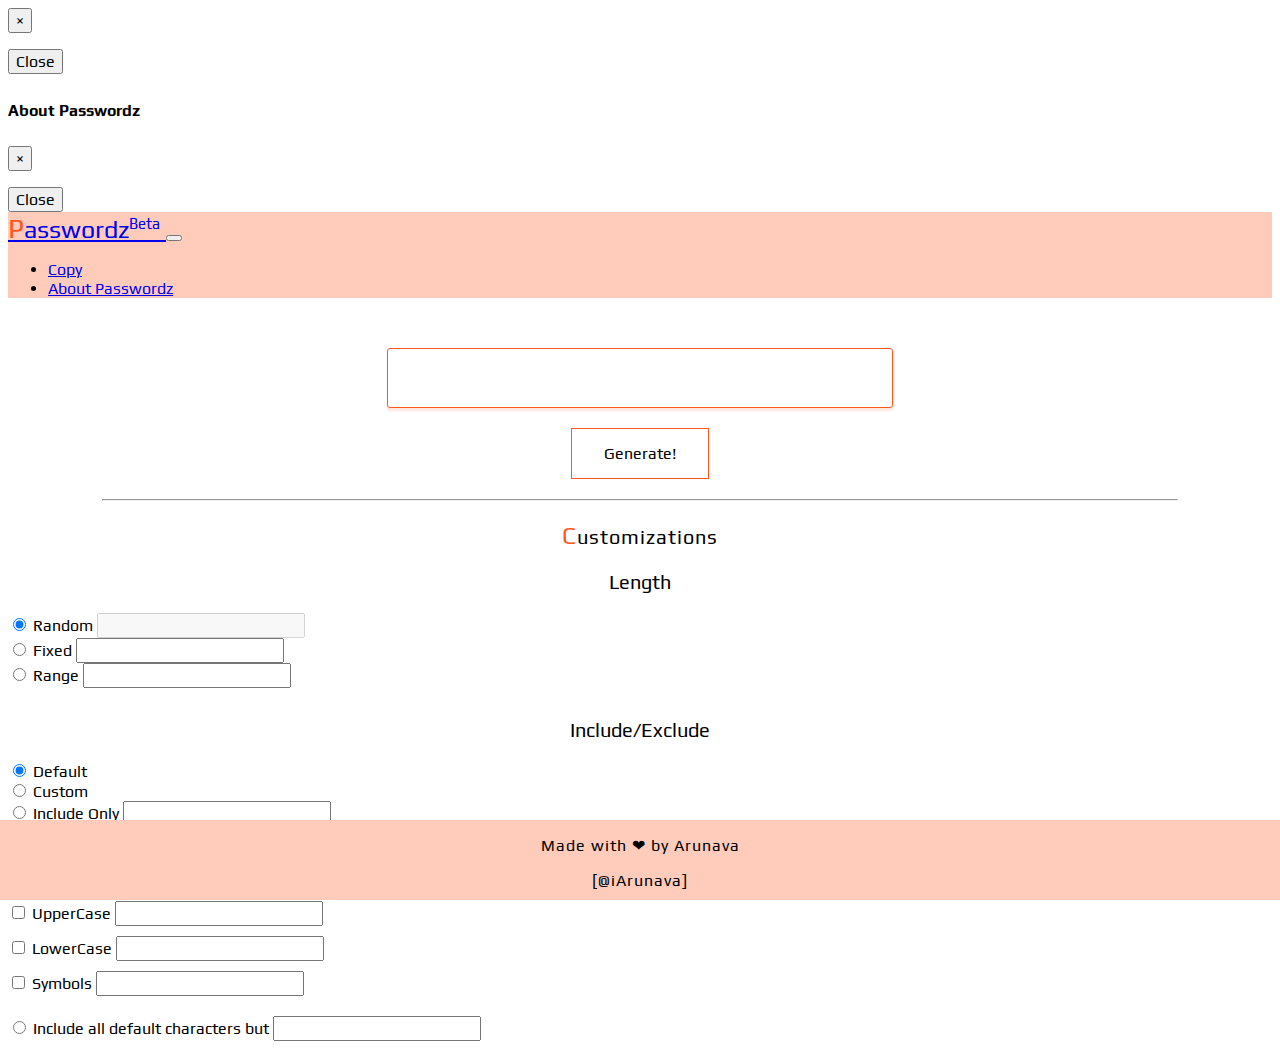
==== index.html @ 21c80eb9 "Added UI for Include/Exclude Customizations" ====
<html>
<head>
  	<title> Passwordz </title>
  
  	<meta charset="utf-8">
	<meta name="description" content="This web application is a random password generator">
	<meta name="keywords" content="iarunava, arunava chakraborty, password generator, random">
	<meta name="author" content="Arunava Chakraborty">
	<meta name="viewport" content="width=device-width, initial-scale=1, shrink-to-fit=no">
  	
	<!-- Bootstrap 4 CSS link -->
  	<link rel="stylesheet" href="https://maxcdn.bootstrapcdn.com/bootstrap/4.0.0-beta.2/css/bootstrap.min.css" integrity="sha384-PsH8R72JQ3SOdhVi3uxftmaW6Vc51MKb0q5P2rRUpPvrszuE4W1povHYgTpBfshb" crossorigin="anonymous">

	<!-- Bootstrap 4 JS link -->
	<script src="https://code.jquery.com/jquery-3.2.1.slim.min.js" integrity="sha384-KJ3o2DKtIkvYIK3UENzmM7KCkRr/rE9/Qpg6aAZGJwFDMVNA/GpGFF93hXpG5KkN" crossorigin="anonymous"></script>
	<script src="https://cdnjs.cloudflare.com/ajax/libs/popper.js/1.12.3/umd/popper.min.js" integrity="sha384-vFJXuSJphROIrBnz7yo7oB41mKfc8JzQZiCq4NCceLEaO4IHwicKwpJf9c9IpFgh" crossorigin="anonymous"></script>
	<script src="https://maxcdn.bootstrapcdn.com/bootstrap/4.0.0-beta.2/js/bootstrap.min.js" integrity="sha384-alpBpkh1PFOepccYVYDB4do5UnbKysX5WZXm3XxPqe5iKTfUKjNkCk9SaVuEZflJ" crossorigin="anonymous"></script>
	
	<link href="./lib/css/main.css" rel="stylesheet">
</head>

<body>

<div id="id--info-modal" class="modal fade" tabindex="-1" role="dialog">
  <div class="modal-dialog" role="document">
    <div class="modal-content">
      <div class="modal-header">
        <h5 id="id--info-modal-head" class="modal-title"></h5>
        <button type="button" class="close" data-dismiss="modal" aria-label="Close">
          <span aria-hidden="true">&times;</span>
        </button>
      </div>
      <div class="modal-body">
        <p id="id--info-modal-body"></p>
      </div>
      <div class="modal-footer">
        <button type="button" class="btn btn-secondary" data-dismiss="modal">Close</button>
      </div>
    </div>
  </div>
</div>

<div class="modal fade" id="id--about-modal" tabindex="-1" role="dialog">
  <div class="modal-dialog" role="document">
    <div class="modal-content">
      <div class="modal-header">
        <h5 id="id--about-modal-title" class="modal-title"> About Passwordz </h5>
        <button type="button" class="close" data-dismiss="modal" aria-label="Close">
          <span aria-hidden="true">&times;</span>
        </button>
      </div>
      <div class="modal-body">
        <p id="id--about-modal-body"></p>
      </div>
      <div class="modal-footer">
        <button type="button" class="btn btn-secondary" data-dismiss="modal">Close</button>
      </div>
    </div>
  </div>
</div>

<nav id="id--main-navbar" class="navbar navbar-expand-lg navbar-light">
  <a class="navbar-brand font--size-25" href="#"> <span class="color--theme font--size-28">P</span>asswordz<sup class="font--size-15">Beta</sup> </a>
  <button class="navbar-toggler" type="button" data-toggle="collapse" data-target="#navbarSupportedContent" aria-controls="navbarSupportedContent" aria-expanded="false" aria-label="Toggle navigation">
    <span class="navbar-toggler-icon"></span>
  </button>

  <div class="collapse navbar-collapse" id="navbarSupportedContent">
    <ul class="navbar-nav ml-auto">
      <li class="nav-item">
        <a class="nav-link" id="button--the-copy-btn" href="#"> Copy </a>
      </li>
	<li class="nav-item">
	        <a class="nav-link" href="#" data-toggle="modal" data-target="#id--about-modal"> About Passwordz </a>
      </li>
    </ul>
  </div>
</nav>

<div class="container-fluid">

	<div class="row">
    		<div class="col-xs-12 col-sm-12 col-md-12 col-lg-12 div--center-in-div">
			<input id="id--the-password" rows="1" cols="50">
			</input>
		</div>
	</div>
	
	<div class="row">
    		<div class="col-xs-12 col-sm-12 col-md-12 col-lg-12 button--wrapper">
				<button type="button" id="button--the-passwd-gen" class="btn btn-lg"> Generate! </button>
			</div>
	</div>
	
	<hr id="id--the-hr-seperator"/>
</div>

<div class="container">
	<div class="row">
    		<div class="col-xs-12 col-sm-12 col-md-12 col-lg-12">
			<p class="text--align-center font--size-20 text--letter-spacing-1">  <span class="color--theme font--size-25">C</span>ustomizations </p>
			<!--<hr id="id--cust-undline"/>-->
			</div>
			
			<div class="col-xs-12 col-sm-12 col-md-12 col-lg-12">
				<p class="text--align-center font--size-20"> Length </p>
			</div>

			<div class="col-4">
				<div class="input-group">
					<span class="input-group-addon">
						<input type="radio" id="id--random-length" aria-label="Random" name="length" checked>
						<label for="id--random-length"> Random </label>
					</span>
					<input type="text" id="id--random-length-text" class="form-control" aria-label="Random" disabled>
				</div>
			</div>
			
			<div class="col-4">
				<div class="input-group">
					<span class="input-group-addon">
						<input type="radio" id="id--fixed-length" aria-label="Random" name="length">
						<label for="id--fixed-length"> Fixed </label>
					</span>
					<input type="text" id="id--fixed-length-text" class="form-control" aria-label="Random" maxlength="2">
				</div>
			</div>

			<div class="col-4">
				<div class="input-group">
					<span class="input-group-addon">
						<input type="radio" id="id--range-length" aria-label="Random" name="length">
						<label for="id--range-length"> Range </label>
					</span>
					<input type="text" id="id--range-length-text" class="form-control" aria-label="Random" maxlength="5">
				</div>
			</div>

			
			<div class="col-xs-12 col-sm-12 col-md-12 col-lg-12">
				<p class="text--align-center font--size-20 margin--top-30"> Include/Exclude </p>
			</div>
			
			<div class="col-3">
				<input type="radio" name="incexclude" checked> Default
			</div>
			
			<div class="col-3">
				<input type="radio" name="incexclude"> Custom
			</div>
			
			<div class="col-6">
					<div class="input-group">
					<span class="input-group-addon">
						<input type="radio" id="id--include-only" aria-label="Random" name="custom">
						<label for="id--include-only"> Include Only </label>
					</span>
					<input type="text" id="id--include-only-text" class="form-control" aria-label="Random" maxlength="5">
				</div>
				
				<div class="margin--top-20"></div>

				<div>
						<div class="row">
							<div class="col-5">
								<input type="radio" name="custom"> Just Include
							</div>
							
							<div class="col-7">
								<div class="input-group">
									<span class="input-group-addon">
										<input type="checkbox" aria-label=""> Numbers
									</span>
									<input type="text" class="form-control" aria-label="Text input with checkbox">
								</div>
								
								<div class="margin--top-10"></div>								
								
								<div class="input-group">
									<span class="input-group-addon">
										<input type="checkbox" aria-label=""> UpperCase 
									</span>
									<input type="text" class="form-control" aria-label="Text input with checkbox">
								</div>

								<div class="margin--top-10"></div>								
								
								<div class="input-group">
									<span class="input-group-addon">
										<input type="checkbox" aria-label=""> LowerCase
									</span>
									<input type="text" class="form-control" aria-label="Text input with checkbox">
								</div>

								<div class="margin--top-10"></div>								
								
								<div class="input-group">
									<span class="input-group-addon">
										<input type="checkbox" aria-label=""> Symbols
									</span>
									<input type="text" class="form-control" aria-label="Text input with checkbox">
								</div>
							</div>
						</div>
				</div>
				
				<div class="margin--top-20"></div>

				<div class="input-group">
					<span class="input-group-addon">
						<input type="radio" id="id--include-only" aria-label="Random" name="custom">
						<label for="id--include-only"> Include all default characters but </label>
					</span>
					<input type="text" id="id--include-only-text" class="form-control" aria-label="Random" maxlength="5">
				</div>

			</div>

			</div>
	</div>

	<footer class="footer">
	    	<p class="text--align-center"> Made with &#10084; by Arunava </p>
		<p class="text--align-center"> [@iArunava] </p>
	</footer>
</div>
<script src="./lib/js/main.js"></script>
</body>
</html>
---- lib/css/main.css ----
@import url('https://fonts.googleapis.com/css?family=Play');

* {
	font-family: Play;
	font-size: 16px;
}

input {
	transition: 0.3s all;
}

.div--center-in-div {
	width: 50%;
	margin: 0 auto;
}

.button--wrapper {
	display: -webkit-box;
	display: -ms-flexbox;
	display: flex;
	-webkit-box-pack: center;
	-ms-flex-pack: center;
	justify-content: center;
}

#id--the-password {
	display: block;
	resize: none;
	padding: 10px 15px;
	box-sizing: border-box;
	border: 1px solid #FF5722;
	box-shadow: 0.5px 2.95px 2px 0.01px rgba(255, 87, 34, 0.15); 
	color: black;
	margin-top: 50px;
	margin-right: auto;
	margin-left: auto;
	background-color: white;
  	border-radius: 3px;
	transition: all 0.3s;
	width: 80%;
  	height: 60px;
  	font-size: 20px;
	letter-spacing: 3px;
	text-align: center;
}

#id--the-password:focus, #id--the-password:hover {
	box-shadow: 1.0px 2.95px 4px 0.12px rgba(255, 87, 34, 0.5);
}

#button--the-passwd-gen {
	margin-top: 20px;
	background: inherit;
	padding: 15px 32px;
	border: 1px solid #FF5722;
	text-align: center;
	-webkit-transition: border 0.5s;
	-o-transition: border 0.5s;
	transition: border 0.5s;
	cursor: pointer;
}

#button--the-passwd-gen:hover {
	box-shadow: 1.0px 2.95px 4px 1.12px rgba(255, 87, 34, 0.5);
}

input[type=text]:hover, input[type=number]:hover, input[type=text]:focus, input[type=number]:focus {
	box-shadow: 1.0px 2.95px 4px 1.12px rgba(255, 87, 34, 0.5);
	border: 1px solid #FF5722;
}

#id--main-navbar {
	background-color: #FFCCBC;
}

#id--the-hr-seperator {
	margin-top: 20px;
	width: 85%;
}

/*#id--cust-undline {
	width: 20%;
}*/

.span--custom-span {
	width: 50px;
	margin: 0 auto;
}

.footer {
	background-color: #FFCCBC;
	height: 80px;
	position: fixed;
	left: 0;
	right: 0;
	bottom: 0;
	width: 100%;
	font-size: 20px;
	letter-spacing: 1px;
}

.text--align-center {
	text-align: center;
}

.margin--top-10 {
	margin-top: 10px;
}

.margin--top-20 {
	margin-top: 20px;
}

.margin--top-30 {
	margin-top: 30px;
}

.font--size-15 {
	font-size: 15px;
}

.font--size-20 {
	font-size: 20px;
}

.font--size-25 {
	font-size: 25px;
}

.font--size-28 {
	font-size: 28px;
}

.text--letter-spacing-1 {
	letter-spacing: 1px;
}

.color--theme {
	color: #FF5722;
}

.float--left {
	float: left;
}
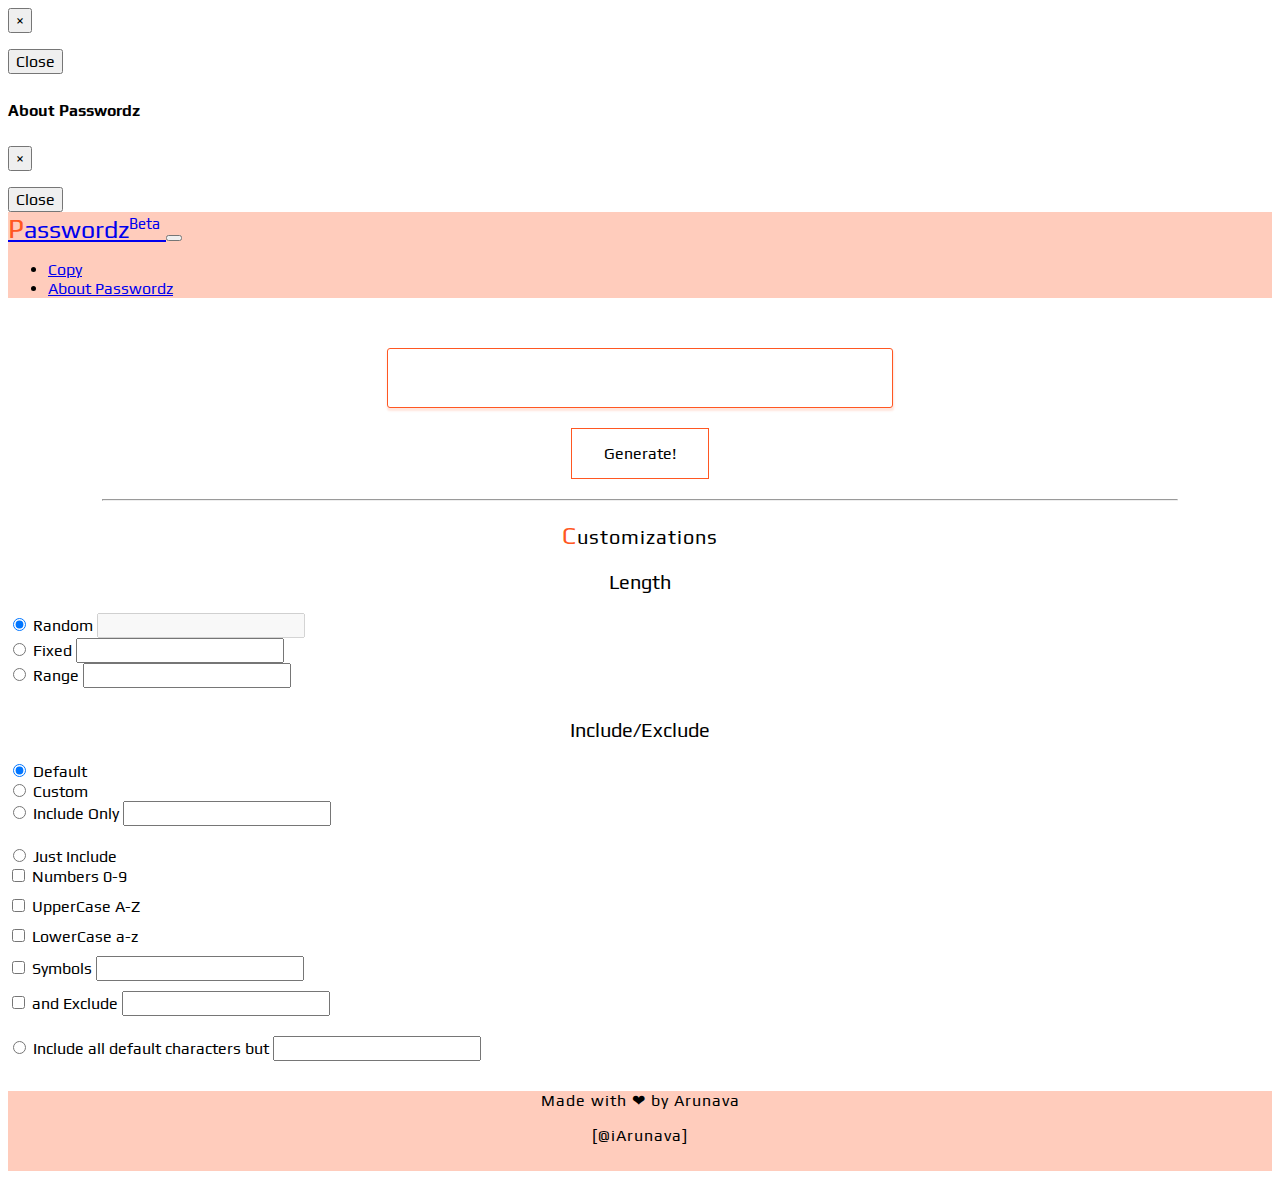
==== commit f3c28961: "Added feature to allow custom include excludes" ====
--- a/index.html
+++ b/index.html
@@ -142,20 +142,20 @@
 			</div>
 			
 			<div class="col-3">
-				<input type="radio" name="incexclude" checked> Default
+				<input type="radio" id="id--default-inc-exc" name="incexclude" checked> Default
 			</div>
 			
 			<div class="col-3">
-				<input type="radio" name="incexclude"> Custom
-			</div>
-			
-			<div class="col-6">
+				<input type="radio" id="id--custom-inc-exc" name="incexclude"> Custom
+			</div>
+			
+			<div id="id--the-custom-selector" class="col-6">
 					<div class="input-group">
 					<span class="input-group-addon">
-						<input type="radio" id="id--include-only" aria-label="Random" name="custom">
-						<label for="id--include-only"> Include Only </label>
-					</span>
-					<input type="text" id="id--include-only-text" class="form-control" aria-label="Random" maxlength="5">
+						<input type="radio" id="id--cus-includeonly" aria-label="Random" name="custom">
+						<label for="id--cus-includeonly"> Include Only </label>
+					</span>
+					<input type="text" id="id--include-only-text" class="form-control" aria-label="Random">
 				</div>
 				
 				<div class="margin--top-20"></div>
@@ -163,43 +163,53 @@
 				<div>
 						<div class="row">
 							<div class="col-5">
-								<input type="radio" name="custom"> Just Include
+								<input type="radio" id="id--cus-justinc" name="custom"> Just Include
 							</div>
 							
-							<div class="col-7">
-								<div class="input-group">
-									<span class="input-group-addon">
-										<input type="checkbox" aria-label=""> Numbers
+							<div id="id--jusinc-div" class="col-7">
+								<div class="input-group">
+									<span class="input-group-addon">
+										<input type="checkbox" id="id--all-numbers" aria-label=""> Numbers 0-9
+									</span>
+									<!--<input type="text" class="form-control" aria-label="Text input with checkbox">-->
+								</div>
+								
+								<div class="margin--top-10"></div>								
+								
+								<div class="input-group">
+									<span class="input-group-addon">
+										<input type="checkbox" id="id--all-uppercase" aria-label=""> UpperCase A-Z
+									</span>
+									<!--<input type="text" class="form-control" aria-label="Text input with checkbox">-->
+								</div>
+
+								<div class="margin--top-10"></div>								
+								
+								<div class="input-group">
+									<span class="input-group-addon">
+										<input type="checkbox" id="id--all-lowercase" aria-label=""> LowerCase a-z
+									</span>
+									<!--<input type="text" class="form-control" aria-label="Text input with checkbox">-->
+								</div>
+
+								<div class="margin--top-10"></div>								
+								
+								<div class="input-group">
+									<span class="input-group-addon">
+										<input type="checkbox" id="id--all-symbols" aria-label=""> Symbols
+									</span>
+									<input type="text" id="id--all-symbols-text" class="form-control" aria-label="Text input with checkbox">
+								</div>
+								
+								<div class="margin--top-10"></div>
+
+								<div class="input-group">
+									<span class="input-group-addon">
+										<input type="checkbox" id="id--and-exclude" aria-label=""> and Exclude
 									</span>
 									<input type="text" class="form-control" aria-label="Text input with checkbox">
 								</div>
-								
-								<div class="margin--top-10"></div>								
-								
-								<div class="input-group">
-									<span class="input-group-addon">
-										<input type="checkbox" aria-label=""> UpperCase 
-									</span>
-									<input type="text" class="form-control" aria-label="Text input with checkbox">
-								</div>
-
-								<div class="margin--top-10"></div>								
-								
-								<div class="input-group">
-									<span class="input-group-addon">
-										<input type="checkbox" aria-label=""> LowerCase
-									</span>
-									<input type="text" class="form-control" aria-label="Text input with checkbox">
-								</div>
-
-								<div class="margin--top-10"></div>								
-								
-								<div class="input-group">
-									<span class="input-group-addon">
-										<input type="checkbox" aria-label=""> Symbols
-									</span>
-									<input type="text" class="form-control" aria-label="Text input with checkbox">
-								</div>
+
 							</div>
 						</div>
 				</div>
@@ -208,10 +218,10 @@
 
 				<div class="input-group">
 					<span class="input-group-addon">
-						<input type="radio" id="id--include-only" aria-label="Random" name="custom">
-						<label for="id--include-only"> Include all default characters but </label>
-					</span>
-					<input type="text" id="id--include-only-text" class="form-control" aria-label="Random" maxlength="5">
+						<input type="radio" id="id--cus-incbut" aria-label="Random" name="custom">
+						<label for="id--cus-incbut"> Include all default characters but </label>
+					</span>
+					<input type="text" id="id--cus-incbut-text" class="form-control" aria-label="Random" maxlength="100">
 				</div>
 
 			</div>
--- a/lib/css/main.css
+++ b/lib/css/main.css
@@ -90,13 +90,13 @@
 .footer {
 	background-color: #FFCCBC;
 	height: 80px;
-	position: fixed;
 	left: 0;
 	right: 0;
 	bottom: 0;
 	width: 100%;
 	font-size: 20px;
 	letter-spacing: 1px;
+	margin-top: 30px;
 }
 
 .text--align-center {
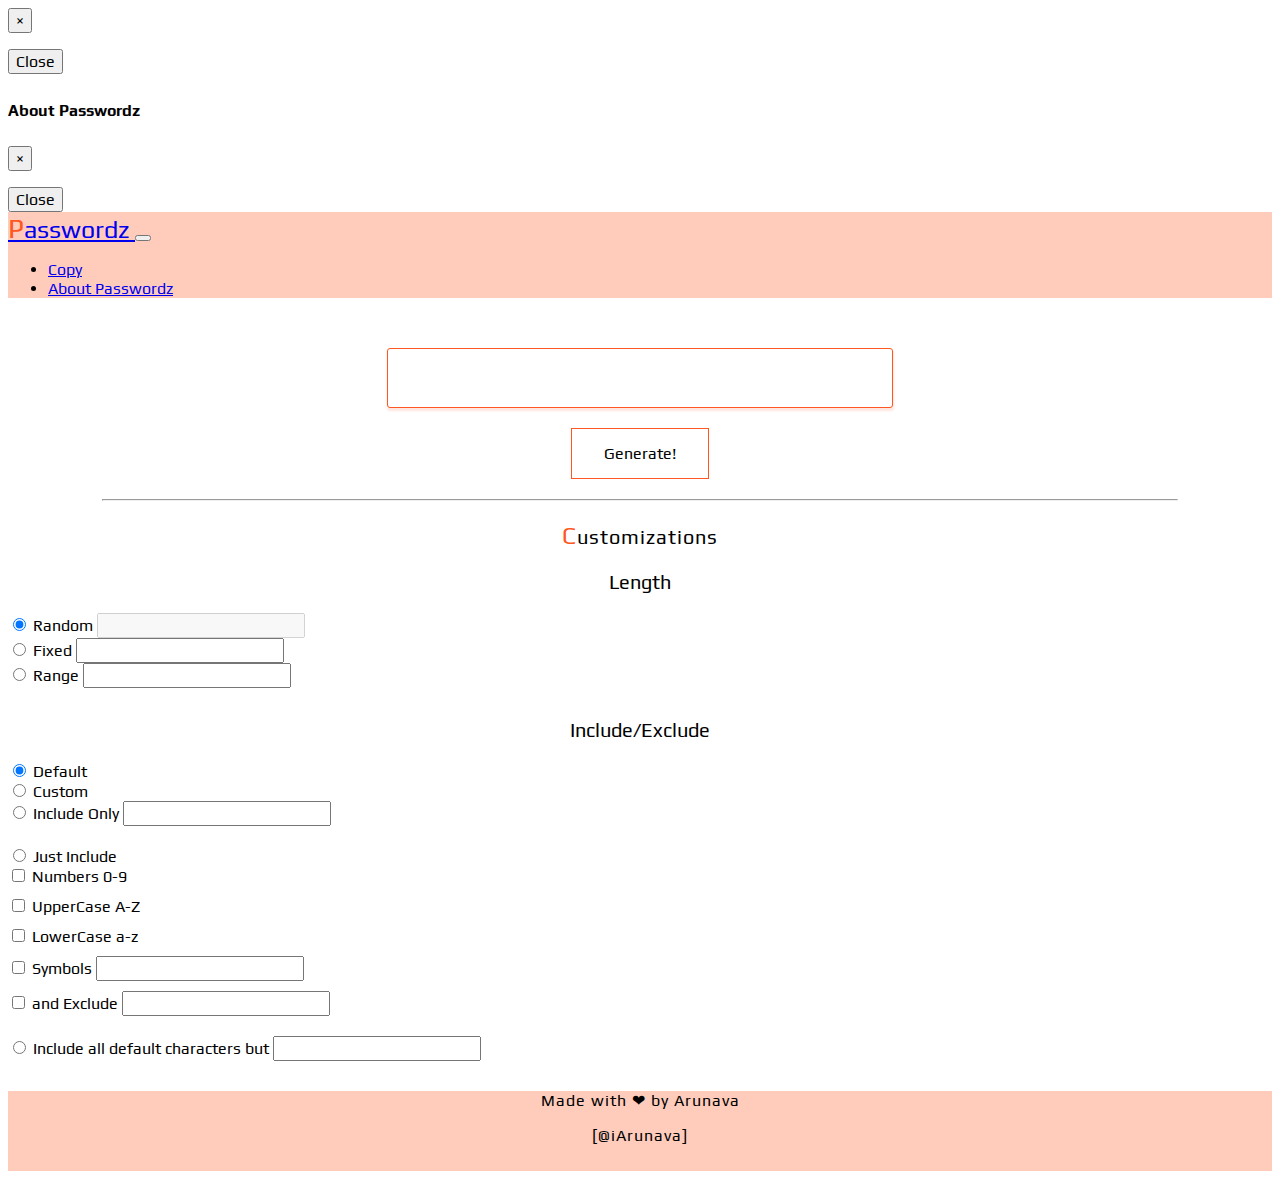
==== commit eb3f105d: "Updated from Beta" ====
--- a/index.html
+++ b/index.html
@@ -60,7 +60,7 @@
 </div>
 
 <nav id="id--main-navbar" class="navbar navbar-expand-lg navbar-light">
-  <a class="navbar-brand font--size-25" href="#"> <span class="color--theme font--size-28">P</span>asswordz<sup class="font--size-15">Beta</sup> </a>
+  <a class="navbar-brand font--size-25" href="#"> <span class="color--theme font--size-28">P</span>asswordz </a>
   <button class="navbar-toggler" type="button" data-toggle="collapse" data-target="#navbarSupportedContent" aria-controls="navbarSupportedContent" aria-expanded="false" aria-label="Toggle navigation">
     <span class="navbar-toggler-icon"></span>
   </button>
@@ -207,7 +207,7 @@
 									<span class="input-group-addon">
 										<input type="checkbox" id="id--and-exclude" aria-label=""> and Exclude
 									</span>
-									<input type="text" class="form-control" aria-label="Text input with checkbox">
+									<input type="text" id="id--and-exclude-text" class="form-control" aria-label="Text input with checkbox">
 								</div>
 
 							</div>
--- a/lib/css/main.css
+++ b/lib/css/main.css
@@ -62,6 +62,10 @@
 
 #button--the-passwd-gen:hover {
 	box-shadow: 1.0px 2.95px 4px 1.12px rgba(255, 87, 34, 0.5);
+}
+
+#button--the-passwd-gen:focus {
+	box-shadow: 1.0px 2.95px 4px 1.12px rgba(255, 255, 255, 0.0);
 }
 
 input[type=text]:hover, input[type=number]:hover, input[type=text]:focus, input[type=number]:focus {
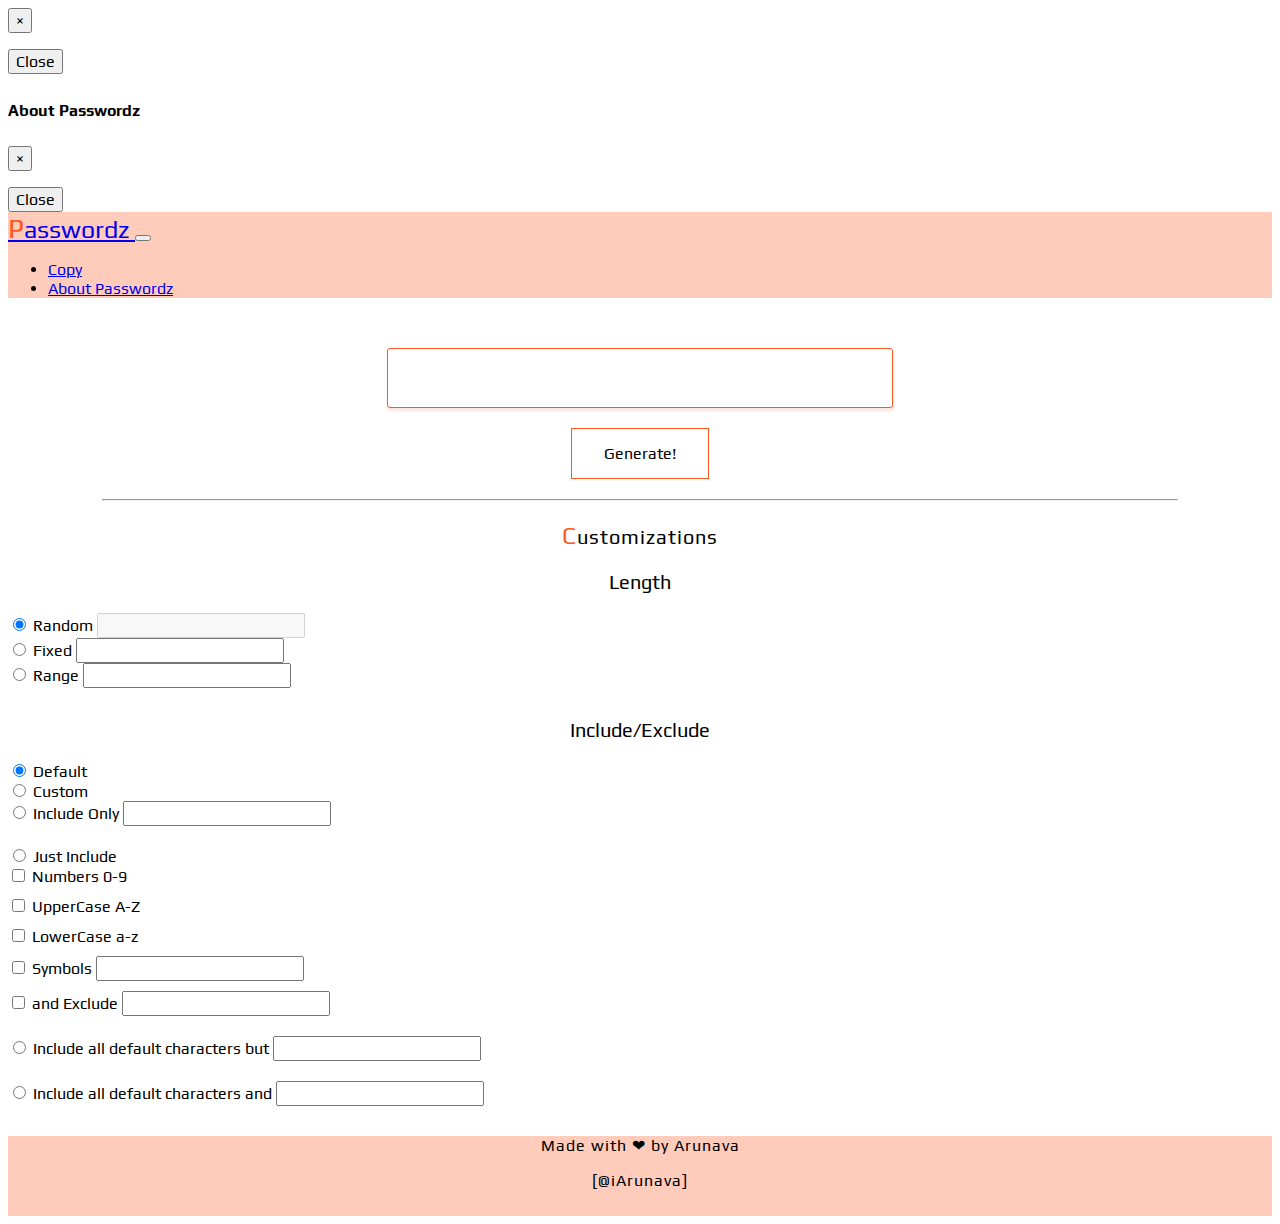
==== commit 2fe70b52: "Added new Features" ====
--- a/index.html
+++ b/index.html
@@ -59,6 +59,8 @@
   </div>
 </div>
 
+<div id="snackbar"></div>
+
 <nav id="id--main-navbar" class="navbar navbar-expand-lg navbar-light">
   <a class="navbar-brand font--size-25" href="#"> <span class="color--theme font--size-28">P</span>asswordz </a>
   <button class="navbar-toggler" type="button" data-toggle="collapse" data-target="#navbarSupportedContent" aria-controls="navbarSupportedContent" aria-expanded="false" aria-label="Toggle navigation">
@@ -223,6 +225,16 @@
 					</span>
 					<input type="text" id="id--cus-incbut-text" class="form-control" aria-label="Random" maxlength="100">
 				</div>
+				
+				<div class="margin--top-20"></div>
+
+				<div class="input-group">
+					<span class="input-group-addon">
+						<input type="radio" id="id--cus-incand" aria-label="Random" name="custom">
+						<label for="id--cus-incand"> Include all default characters and </label>
+					</span>
+					<input type="text" id="id--cus-incand-text" class="form-control" aria-label="Random" maxlength="100">
+				</div>
 
 			</div>
 
--- a/lib/css/main.css
+++ b/lib/css/main.css
@@ -82,6 +82,48 @@
 	width: 85%;
 }
 
+#snackbar {
+	visibility: hidden;
+	min-width: 250px;
+	margin-left: -125px;
+	background-color: #333;
+	color: #fff;
+	text-align: center;
+	border-radius: 5px;
+	padding: 16px;
+	position: fixed;
+	z-index: 1;
+	left: 50%;
+	bottom: 30px;
+	font-size: 17px;
+}
+
+#snackbar.show {
+	visibility: visible;
+	-webkit-animation: fadein 0.5s, fadeout 0.5s 2.5s;
+	animation: fadein 0.5s, fadeout 0.5s 2.5s;
+}
+
+@-webkit-keyframes fadein {
+	from {bottom: 0; opacity: 0;}
+	to {bottom: 30px; opacity: 1;}
+}
+
+@keyframes fadein {
+	from {bottom: 0; opacity: 0;}
+	to {bottom: 30px; opacity: 1;}
+}
+
+@-webkit-keyframes fadeout {
+	from {bottom: 30px; opacity: 1;}
+	to {bottom: 0; opacity: 0;}
+}
+
+@keyframes fadeout {
+	from {bottom: 30px; opacity: 1;}
+	to {bottom: 0; opacity: 0;}
+}
+
 /*#id--cust-undline {
 	width: 20%;
 }*/
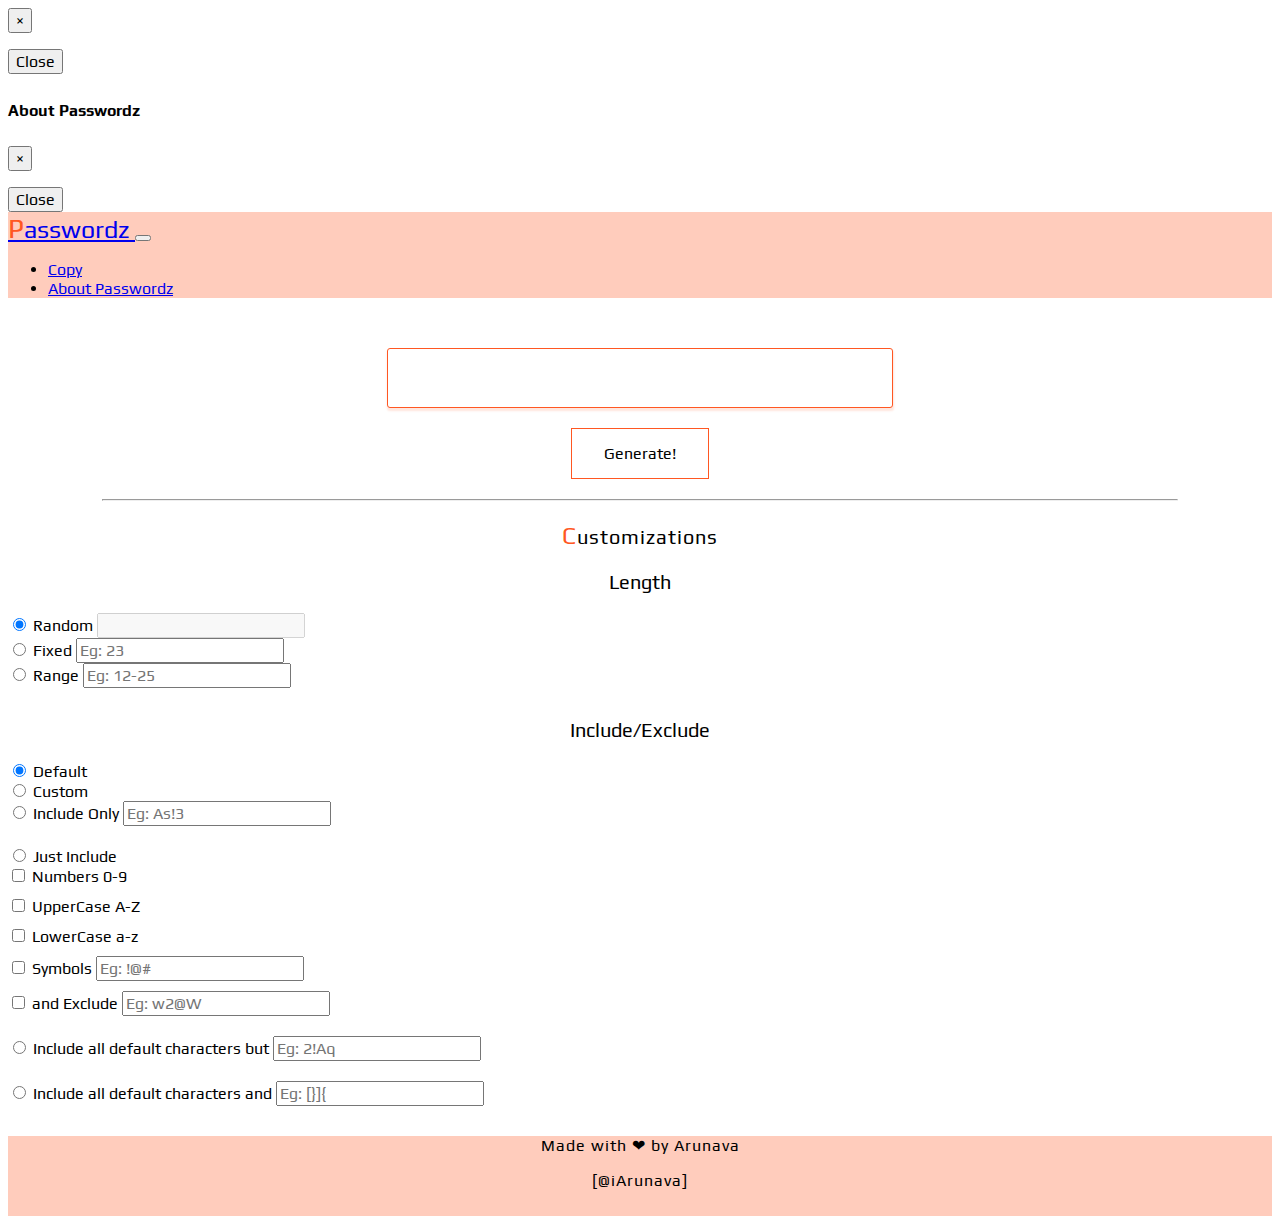
==== commit 4e983bbc: "Bug Fixes" ====
--- a/index.html
+++ b/index.html
@@ -124,7 +124,7 @@
 						<input type="radio" id="id--fixed-length" aria-label="Random" name="length">
 						<label for="id--fixed-length"> Fixed </label>
 					</span>
-					<input type="text" id="id--fixed-length-text" class="form-control" aria-label="Random" maxlength="2">
+					<input type="text" id="id--fixed-length-text" class="form-control" placeholder="Eg: 23" aria-label="Random" maxlength="2">
 				</div>
 			</div>
 
@@ -134,7 +134,7 @@
 						<input type="radio" id="id--range-length" aria-label="Random" name="length">
 						<label for="id--range-length"> Range </label>
 					</span>
-					<input type="text" id="id--range-length-text" class="form-control" aria-label="Random" maxlength="5">
+					<input type="text" id="id--range-length-text" class="form-control" placeholder="Eg: 12-25" aria-label="Random" maxlength="5">
 				</div>
 			</div>
 
@@ -157,7 +157,7 @@
 						<input type="radio" id="id--cus-includeonly" aria-label="Random" name="custom">
 						<label for="id--cus-includeonly"> Include Only </label>
 					</span>
-					<input type="text" id="id--include-only-text" class="form-control" aria-label="Random">
+					<input type="text" id="id--include-only-text" class="form-control" placeholder="Eg: As!3" aria-label="Random">
 				</div>
 				
 				<div class="margin--top-20"></div>
@@ -173,7 +173,6 @@
 									<span class="input-group-addon">
 										<input type="checkbox" id="id--all-numbers" aria-label=""> Numbers 0-9
 									</span>
-									<!--<input type="text" class="form-control" aria-label="Text input with checkbox">-->
 								</div>
 								
 								<div class="margin--top-10"></div>								
@@ -182,7 +181,6 @@
 									<span class="input-group-addon">
 										<input type="checkbox" id="id--all-uppercase" aria-label=""> UpperCase A-Z
 									</span>
-									<!--<input type="text" class="form-control" aria-label="Text input with checkbox">-->
 								</div>
 
 								<div class="margin--top-10"></div>								
@@ -191,7 +189,6 @@
 									<span class="input-group-addon">
 										<input type="checkbox" id="id--all-lowercase" aria-label=""> LowerCase a-z
 									</span>
-									<!--<input type="text" class="form-control" aria-label="Text input with checkbox">-->
 								</div>
 
 								<div class="margin--top-10"></div>								
@@ -200,7 +197,7 @@
 									<span class="input-group-addon">
 										<input type="checkbox" id="id--all-symbols" aria-label=""> Symbols
 									</span>
-									<input type="text" id="id--all-symbols-text" class="form-control" aria-label="Text input with checkbox">
+									<input type="text" id="id--all-symbols-text" class="form-control" placeholder="Eg: !@#" aria-label="Text input with checkbox">
 								</div>
 								
 								<div class="margin--top-10"></div>
@@ -209,7 +206,7 @@
 									<span class="input-group-addon">
 										<input type="checkbox" id="id--and-exclude" aria-label=""> and Exclude
 									</span>
-									<input type="text" id="id--and-exclude-text" class="form-control" aria-label="Text input with checkbox">
+									<input type="text" id="id--and-exclude-text" class="form-control" placeholder="Eg: w2@W" aria-label="Text input with checkbox">
 								</div>
 
 							</div>
@@ -223,7 +220,7 @@
 						<input type="radio" id="id--cus-incbut" aria-label="Random" name="custom">
 						<label for="id--cus-incbut"> Include all default characters but </label>
 					</span>
-					<input type="text" id="id--cus-incbut-text" class="form-control" aria-label="Random" maxlength="100">
+					<input type="text" id="id--cus-incbut-text" class="form-control" placeholder="Eg: 2!Aq" aria-label="Random" maxlength="100">
 				</div>
 				
 				<div class="margin--top-20"></div>
@@ -233,7 +230,7 @@
 						<input type="radio" id="id--cus-incand" aria-label="Random" name="custom">
 						<label for="id--cus-incand"> Include all default characters and </label>
 					</span>
-					<input type="text" id="id--cus-incand-text" class="form-control" aria-label="Random" maxlength="100">
+					<input type="text" id="id--cus-incand-text" class="form-control" placeholder="Eg: [}]{" aria-label="Random" maxlength="100">
 				</div>
 
 			</div>
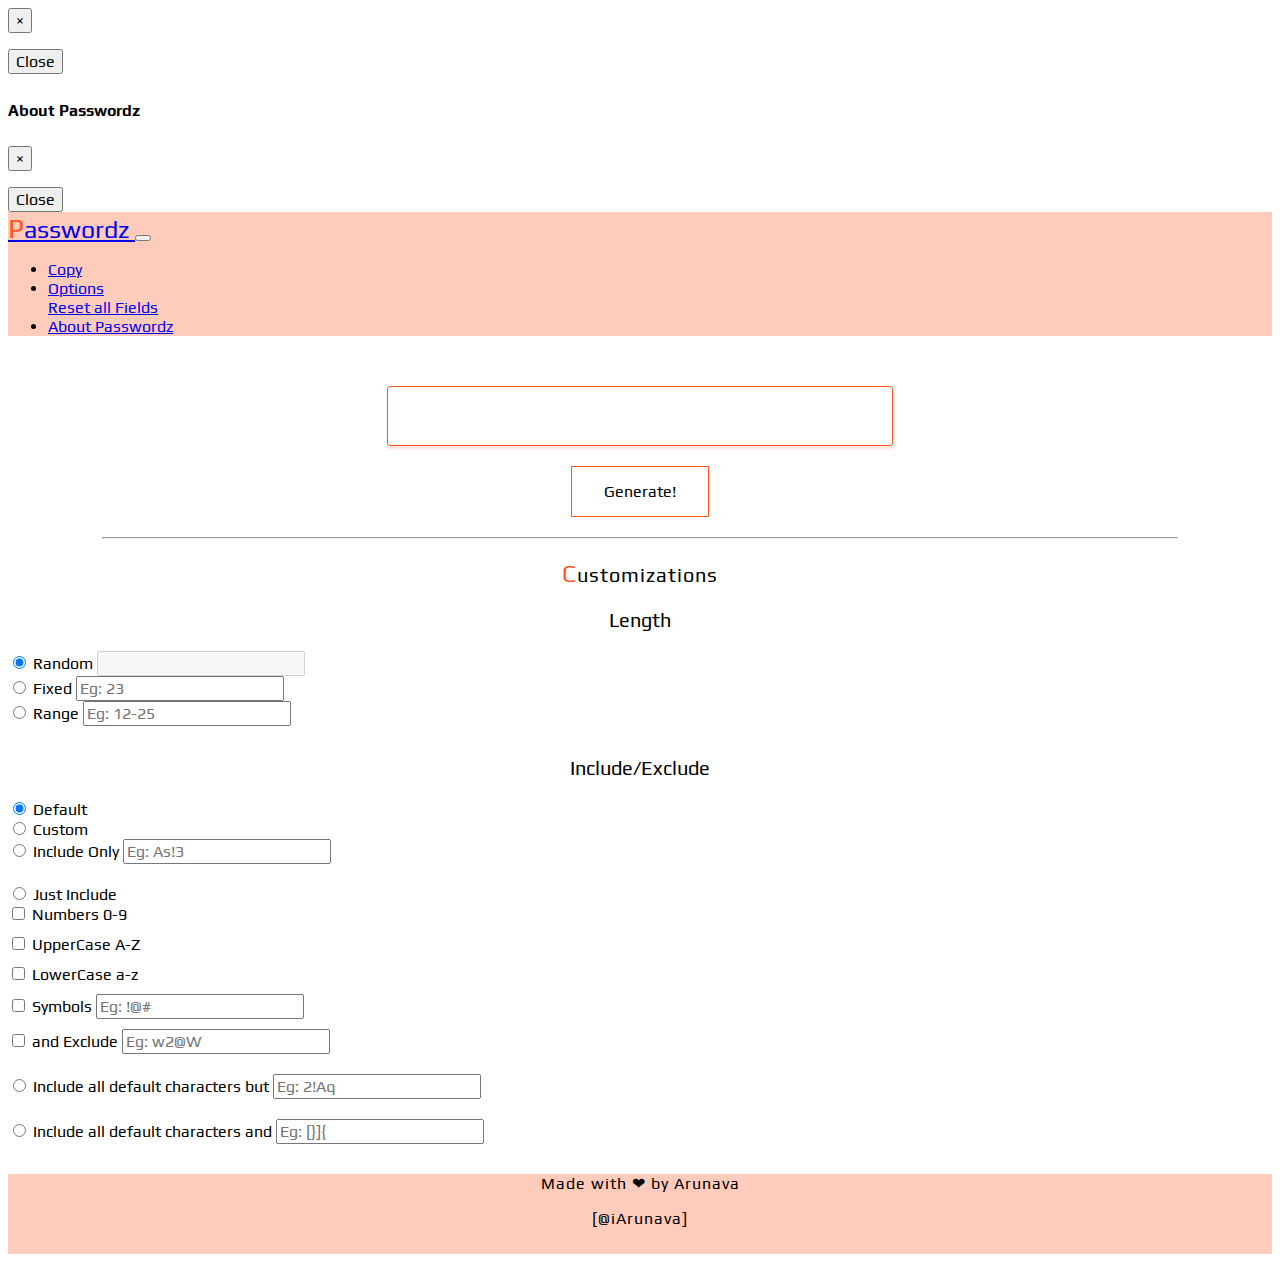
==== commit c0a1c570: "Added feature to clear all text fields" ====
--- a/index.html
+++ b/index.html
@@ -72,7 +72,15 @@
       <li class="nav-item">
         <a class="nav-link" id="button--the-copy-btn" href="#"> Copy </a>
       </li>
-	<li class="nav-item">
+			<li class="nav-item dropdown">
+        <a class="nav-link dropdown-toggle" href="#" id="navbarDropdown" role="button" data-toggle="dropdown" aria-haspopup="true" aria-expanded="false">
+          Options
+        </a>
+        <div class="dropdown-menu" aria-labelledby="navbarDropdown">
+          <a class="dropdown-item" id="id--reset-all-fields" href="#"> Reset all Fields </a>
+        </div>
+      </li>
+			<li class="nav-item">
 	        <a class="nav-link" href="#" data-toggle="modal" data-target="#id--about-modal"> About Passwordz </a>
       </li>
     </ul>
